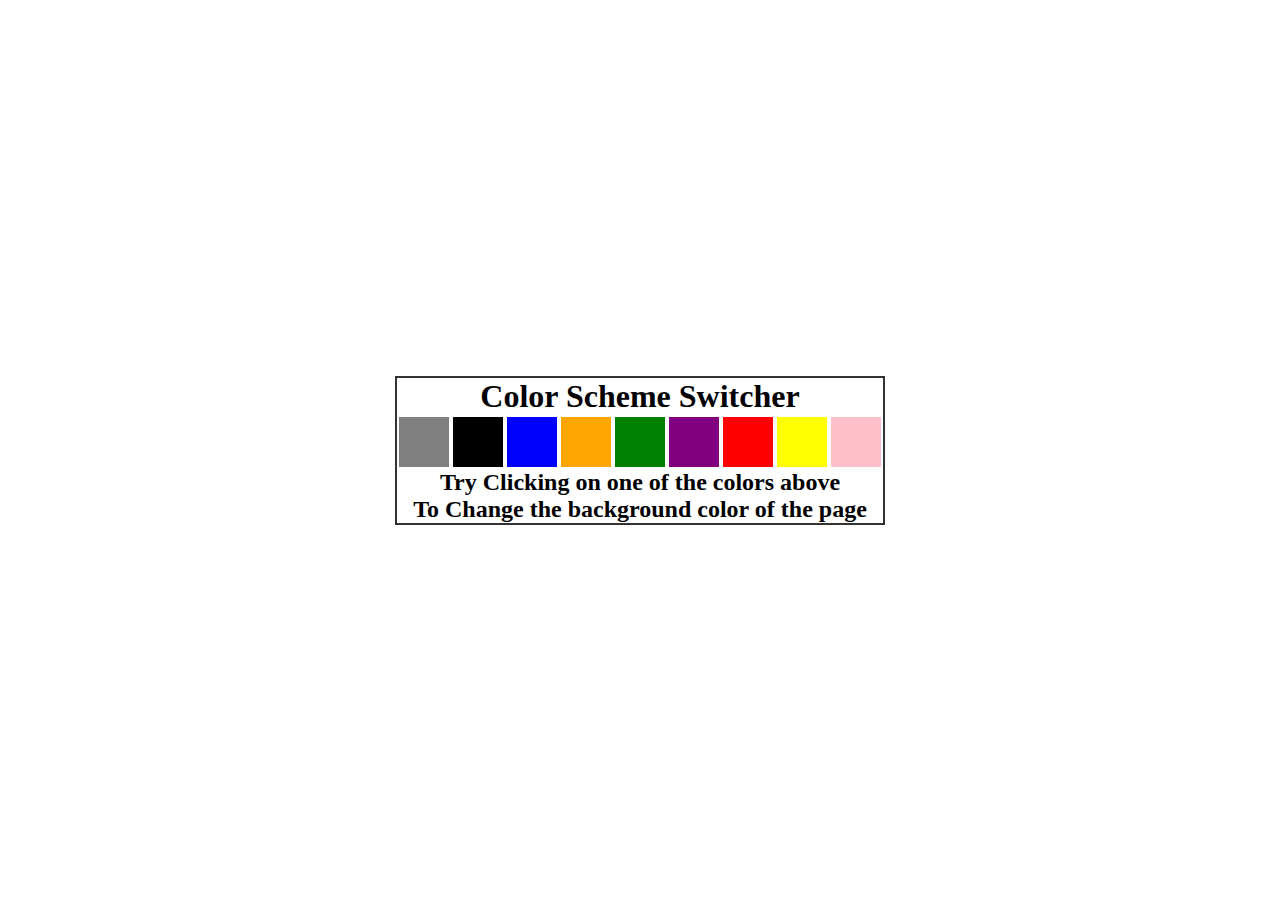
==== index.html @ e2b6b6f7 "Add files via upload" ====
<!DOCTYPE html>
<html lang="en">
<head>
    <meta charset="UTF-8">
    <meta name="viewport" content="width=device-width, initial-scale=1.0">
    <title>Welcome To Color Switcher</title>
    <link rel="stylesheet" href="style.css">
</head>
<body>

    <div class="container">

        <h1>Color Scheme Switcher</h1>
        <span class="button" id="grey"></span>
        <span class="button" id="black"></span>
        <span class="button" id="blue"></span>
        <span class="button" id="orange"></span>
        <span class="button" id="green"></span>
        <span class="button" id="purple"></span>
        <span class="button" id="red"></span>
        <span class="button" id="yellow"></span>
        <span class="button" id="pink"></span>

    
        <h2> Try Clicking on one of the colors above</h2>
        <h2>To Change the background color of the page</h2>

    </div>
    
</body>

<script src="script.js"></script>
</html>
---- style.css ----
*{
    margin: 0;
    padding: 0;
}

body{
  display: flex;
  height: 100vh;
  align-items: center;
  justify-content: center;
}

.container{

    border: 2px solid #333;
    text-align: center;
     display: table-cell;


}

.button {
    display: flex;
    justify-content: space-between;
    text-align: center;
    display: table-cell;
    width: 50px;
    height: 50px;
    margin: 0 1px;
    cursor: pointer;
    border: 2px solid #fff;

}

#grey {
    background-color: grey;
}
#black {
    background-color: black;
}
#blue {
    background-color: blue;
}
#orange {
    background-color: orange;
}
#green {
    background-color: green;
}
#red {
    background-color: red;
}
#pink {
    background-color: pink;
}
#purple {
    background-color: purple;
}
#yellow {
    background-color: yellow;
   
}
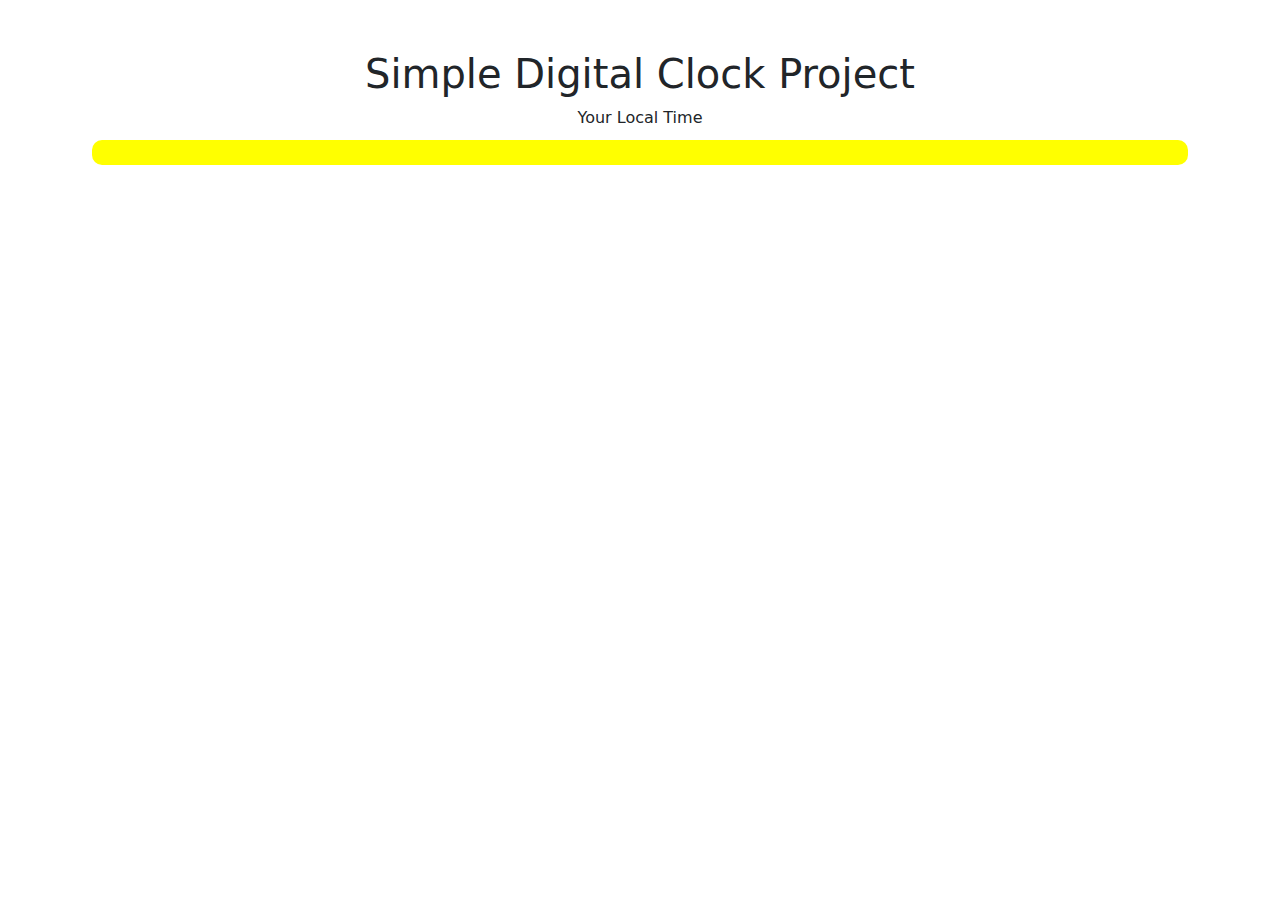
==== commit 8690fec7: "Add files via upload" ====
--- a/index.html
+++ b/index.html
@@ -3,31 +3,18 @@
 <head>
     <meta charset="UTF-8">
     <meta name="viewport" content="width=device-width, initial-scale=1.0">
-    <title>Welcome To Color Switcher</title>
+    <title>Simple Digital Clock</title>
+    <link rel="stylesheet" href="https://cdn.jsdelivr.net/npm/bootstrap@5.3.3/dist/css/bootstrap.min.css">
     <link rel="stylesheet" href="style.css">
 </head>
 <body>
-
     <div class="container">
-
-        <h1>Color Scheme Switcher</h1>
-        <span class="button" id="grey"></span>
-        <span class="button" id="black"></span>
-        <span class="button" id="blue"></span>
-        <span class="button" id="orange"></span>
-        <span class="button" id="green"></span>
-        <span class="button" id="purple"></span>
-        <span class="button" id="red"></span>
-        <span class="button" id="yellow"></span>
-        <span class="button" id="pink"></span>
+        <h1>Simple Digital Clock Project</h1>
+        <div id="banner"><span>Your Local Time</span></div>
+        <div id="clock"></div>
+    </div>
 
     
-        <h2> Try Clicking on one of the colors above</h2>
-        <h2>To Change the background color of the page</h2>
-
-    </div>
-    
+    <script src="script.js"></script>
 </body>
-
-<script src="script.js"></script>
 </html>--- a/style.css
+++ b/style.css
@@ -1,62 +1,18 @@
-*{
-    margin: 0;
-    padding: 0;
-}
-
-body{
-  display: flex;
-  height: 100vh;
-  align-items: center;
-  justify-content: center;
-}
-
-.container{
-
-    border: 2px solid #333;
+body {
+    display:flex;
+    flex-flow: column;
+    width:100%;
+    height: 50%;
+    margin-top: 50px;
+    align-items: center;
     text-align: center;
-     display: table-cell;
-
+    justify-content: center;
 
 }
 
-.button {
-    display: flex;
-    justify-content: space-between;
-    text-align: center;
-    display: table-cell;
-    width: 50px;
-    height: 50px;
-    margin: 0 1px;
-    cursor: pointer;
-    border: 2px solid #fff;
-
+#clock{
+    background-color: yellow;
+    border-radius: 10px;
+    margin: 10px 10px 10px 10px;
+    padding: 10px 10px 15px 15px;
 }
-
-#grey {
-    background-color: grey;
-}
-#black {
-    background-color: black;
-}
-#blue {
-    background-color: blue;
-}
-#orange {
-    background-color: orange;
-}
-#green {
-    background-color: green;
-}
-#red {
-    background-color: red;
-}
-#pink {
-    background-color: pink;
-}
-#purple {
-    background-color: purple;
-}
-#yellow {
-    background-color: yellow;
-   
-}